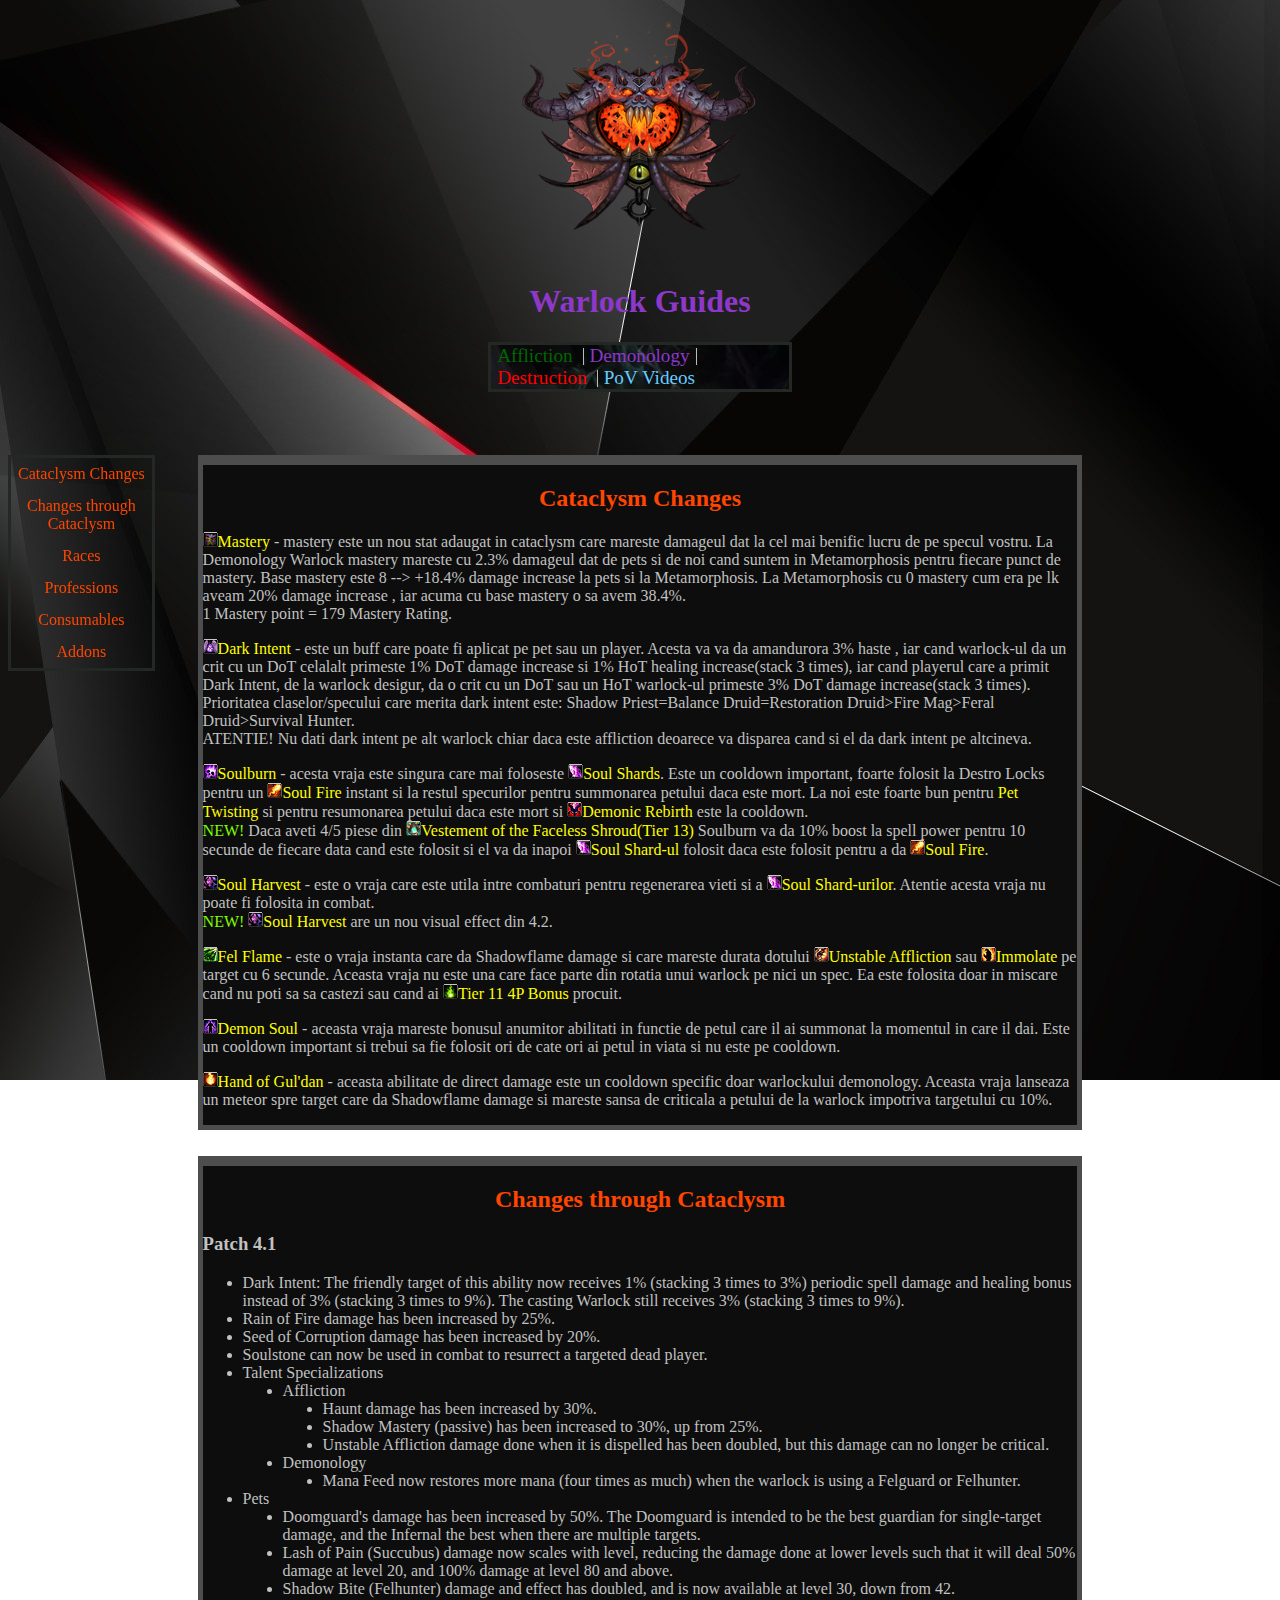
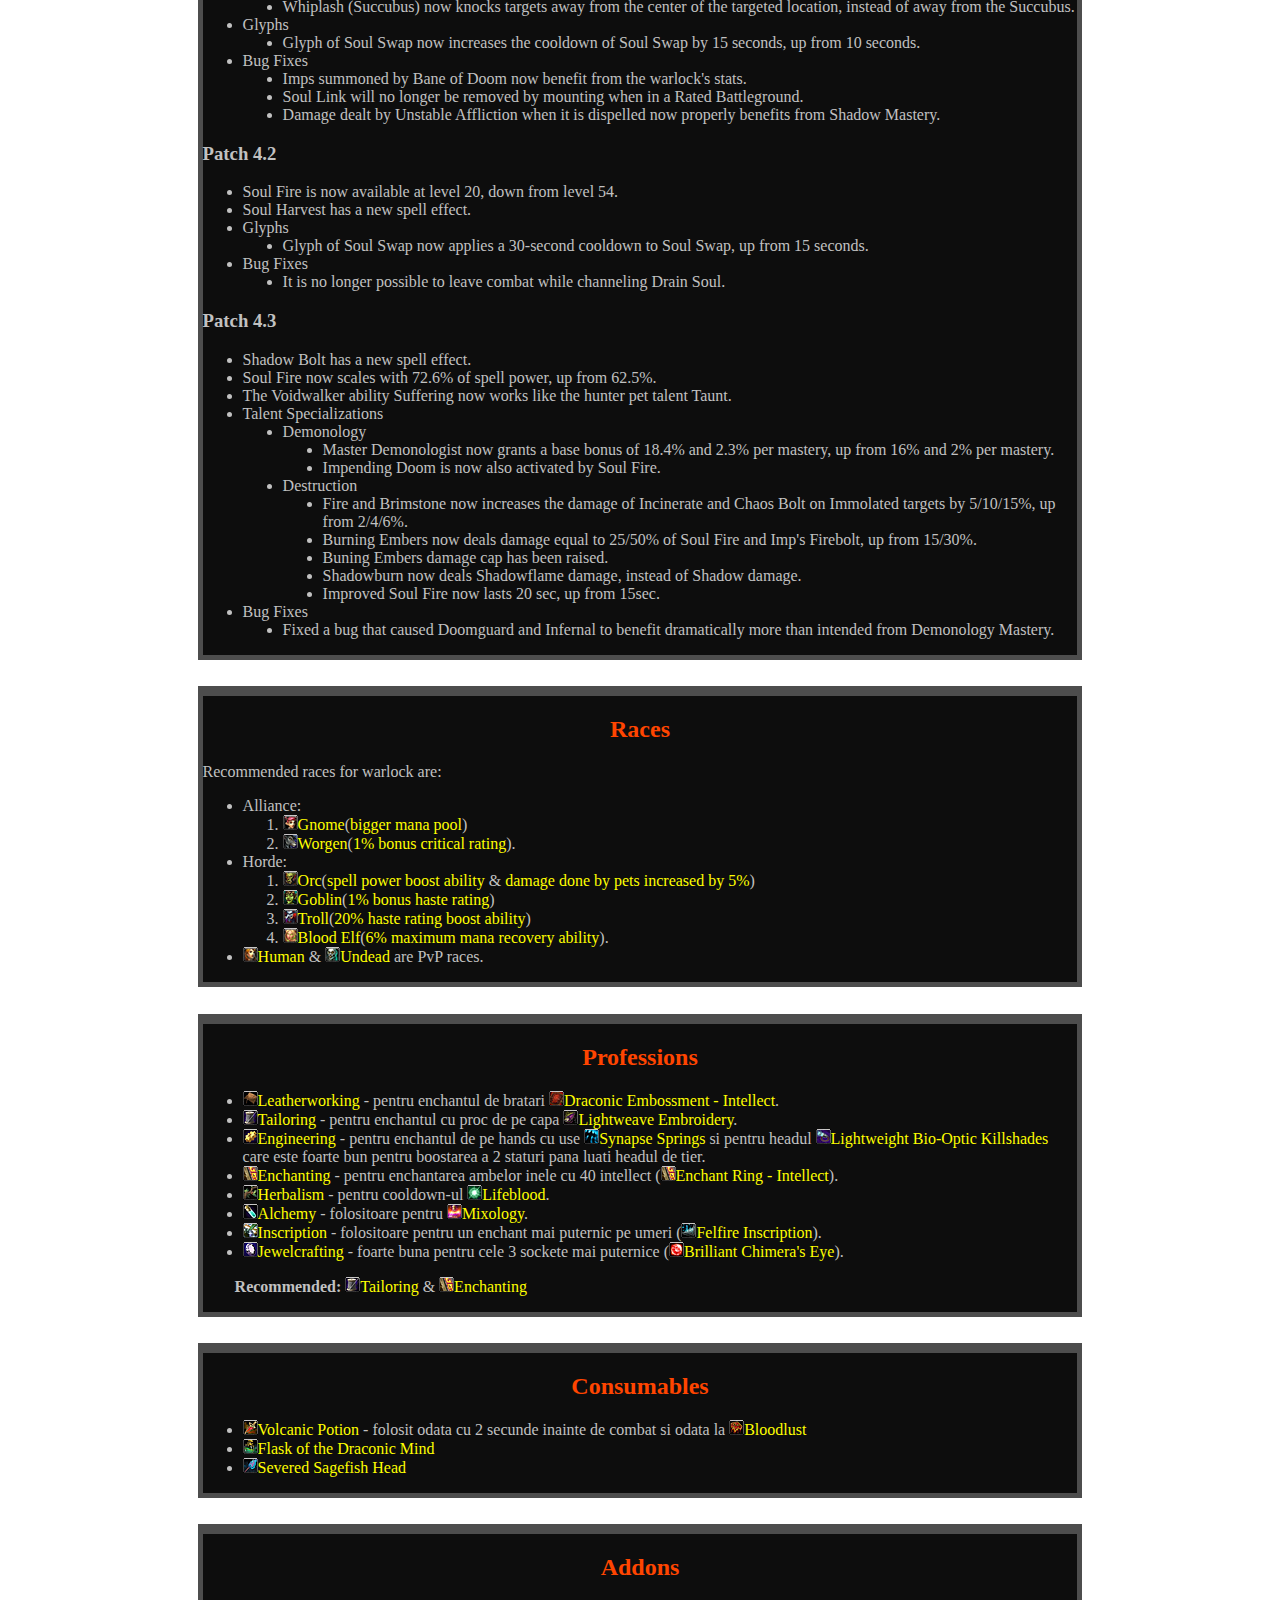
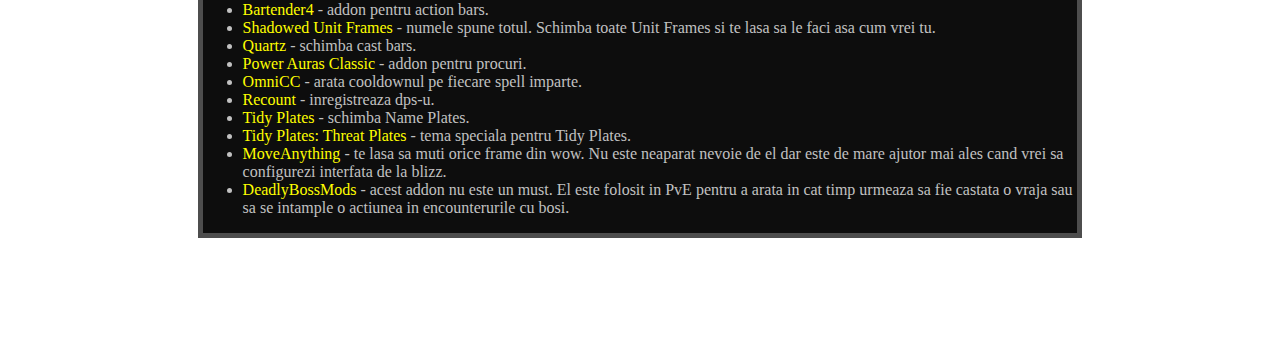
==== index.html @ c5936c94 "WarlockGuides:" ====
<!DOCTYPE html>

<html lang="ro">
	<head lang="ro">
		<meta charset="UTF-8">
		<meta name="author" content="Victor-Laurentiu Stanescu">
		
		<link rel="shortcut icon" href="images/classicon_warlock.jpg">
		
		<title>Warlock Guides</title>
		
		<link href="css/warlock_template.css" rel="stylesheet" type="text/css">
		<link href="css/index.css" rel="stylesheet" type="text/css">
	</head>
	
	<body>
		<header>
			<img src="images/Warlock_crest.png" alt="An error occured while loading the image.">
			<h1>Warlock Guides</h1>
		</header>
		
		<nav id="main_nav">
			<ul>
				<li id="affliction_nav_li" class="main_nav_dropdown_li">
					<a id="affliction_nav" class="nav_button" href="">Affliction</a>
					<div id="affliction_dropdown" class="main_nav_dropdown_div">
						<a href="affliction_24.html">2.4.3</a>
						<a href="affliction_35.html">3.3.5</a>
						<a href="affliction_43.html">4.3.4</a>
					</div>
				</li>
				<li id="demonology_nav_li" class="main_nav_dropdown_li">
					<a id="demonology_nav" class="nav_button" href="">Demonology</a>
					<div id="demonology_dropdown" class="main_nav_dropdown_div">
						<a href="demonology_24.html">2.4.3</a>
						<a href="demonology_35.html">3.3.5</a>
						<a href="demonology_43.html">4.3.4</a>
					</div>
				</li>
				<li id="destruction_nav_li" class="main_nav_dropdown_li">
					<a id="destruction_nav" class="nav_button" href="">Destruction</a>
					<div id="destruction_dropdown" class="main_nav_dropdown_div">
						<a href="destruction_24.html">2.4.3</a>
						<a href="destruction_35.html">3.3.5</a>
						<a href="destruction_43.html">4.3.4</a>
					</div>
				</li>
				<li id="pov_videos_nav_li">
					<a id="pov_videos_nav" class="nav_button" href="videos.html">PoV Videos</a>
				</li>
			</ul>
		</nav>
		
		<nav id="left_side_nav">
			<ul>
				<li><a href="#changes">Cataclysm Changes</a></li>
				<li><a href="#cchanges">Changes through Cataclysm</a></li>
				<li><a href="#races">Races</a></li>
				<li><a href="#professions">Professions</a></li>
				<li><a href="#consumables">Consumables</a></li>
				<li><a href="#addons">Addons</a></li>
			</ul>
		</nav>
		
		<div id="articles">
			<article id="changes">
				<h2>Cataclysm Changes</h2>
				<p><img src="images/gifs/spell_shadow_shadowpact.gif" alt="Couldn't load image."><a href="https://www.wow-freakz.com/spells.php?spell=77219&name=master-demonologist">Mastery</a> - mastery este un nou stat adaugat in cataclysm care mareste damageul dat la cel mai benific lucru de pe specul vostru. La Demonology Warlock mastery mareste cu 2.3% damageul dat de pets si de noi cand suntem in Metamorphosis pentru fiecare punct de mastery. Base mastery este 8 --> +18.4% damage increase la pets si la Metamorphosis. La Metamorphosis cu 0 mastery cum era pe lk aveam 20% damage increase , iar acuma cu base mastery o sa avem 38.4%.<br>1 Mastery point = 179 Mastery Rating.</p>
				<p><img src="images/gifs/spell_warlock_focusshadow.gif" alt="Couldn't load image."><a href="https://www.wow-freakz.com/spells.php?spell=80398&name=dark-intent">Dark Intent</a> - este un buff care poate fi aplicat pe pet sau un player. Acesta va va da amandurora 3% haste , iar cand warlock-ul da un crit cu un DoT celalalt primeste 1% DoT damage increase si 1% HoT healing increase(stack 3 times), iar cand playerul care a primit Dark Intent, de la warlock desigur, da o crit cu un DoT sau un HoT warlock-ul primeste 3% DoT damage increase(stack 3 times).<br>Prioritatea claselor/specului care merita dark intent este: Shadow Priest=Balance Druid=Restoration Druid>Fire Mag>Feral Druid>Survival Hunter.<br>ATENTIE! Nu dati dark intent pe alt warlock chiar daca este affliction deoarece va disparea cand si el da dark intent pe altcineva.</p>
				<p><img src="images/gifs/spell_warlock_soulburn.gif" alt="Couldn't load image."><a href="https://www.wow-freakz.com/spells.php?spell=74434&name=soulburn">Soulburn</a> - acesta vraja este singura care mai foloseste <img src="images/gifs/inv_misc_gem_amethyst_02.gif" alt="Couldn't load image"><a href="http://www.wowhead.com/item=6265">Soul Shards</a>. Este un cooldown important, foarte folosit la Destro Locks pentru un <img src="images/gifs/spell_fire_fireball02.gif" alt="Couldn't load image."><a href="https://www.wow-freakz.com/spells.php?spell=6353&name=soul-fire">Soul Fire</a> instant si la restul specurilor pentru summonarea petului daca este mort. La noi este foarte bun pentru <a href="https://www.freakz.ro/forum/RO-Demonology-Warlock-PvE-Guide-Patch-4.3-t150858.html#pet">Pet Twisting</a> si pentru resumonarea petului daca este mort si <img src="images/gifs/spell_shadow_demonictactics.gif" alt="Couldn't load image."><a href="https://www.wow-freakz.com/spells.php?spell=88447&name=demonic-rebirth">Demonic Rebirth</a> este la cooldown. <br><span class="green_new">NEW!</span> Daca aveti 4/5 piese din <img src="images/gifs/inv_helmet_robe_raidwarlock_k_01.gif" alt="Couldn't load image."><a href="http://www.wowpedia.org/Vestments_of_the_Faceless_Shroud">Vestement of the Faceless Shroud(Tier 13)</a> Soulburn va da 10% boost la spell power pentru 10 secunde de fiecare data cand este folosit si el va da inapoi <img src="images/gifs/inv_misc_gem_amethyst_02.gif" alt="Couldn't load image"><a href="http://www.wowhead.com/item=6265">Soul Shard-ul</a> folosit daca este folosit pentru a da <img src="images/gifs/spell_fire_fireball02.gif" alt="Couldn't load image."><a href="https://www.wow-freakz.com/spells.php?spell=6353&name=soul-fire">Soul Fire</a>.</p>
				<p><img src="images/gifs/ability_mage_potentspirit.gif" alt="Couldn't load image."><a href="https://www.wow-freakz.com/spells.php?spell=79268&name=soul-harvest">Soul Harvest</a> - este o vraja care este utila intre combaturi pentru regenerarea vieti si a <img src="images/gifs/inv_misc_gem_amethyst_02.gif" alt="Couldn't load image"><a href="http://www.wowhead.com/item=6265">Soul Shard-urilor</a>. Atentie acesta vraja nu poate fi folosita in combat. <br><span class="green_new">NEW!</span> <img src="images/gifs/ability_mage_potentspirit.gif" alt="Couldn't load image."><a href="https://www.wow-freakz.com/spells.php?spell=79268&name=soul-harvest">Soul Harvest</a> are un nou visual effect din 4.2.</p>
				<p><img src="images/gifs/spell_fire_felfirenova.gif" alt="Couldn't load image."><a href="https://www.wow-freakz.com/spells.php?spell=77799&name=fel-flame">Fel Flame</a> - este o vraja instanta care da Shadowflame damage si care mareste durata dotului <img src="images/gifs/spell_shadow_unstableaffliction_3.gif" alt="Couldn't load image."><a href="https://www.wow-freakz.com/spells.php?spell=30108&name=unstable-affliction">Unstable Affliction</a> sau <img src="images/gifs/spell_fire_immolation.gif" alt="Couldn't load image."><a href="https://www.wow-freakz.com/spells.php?spell=348&name=immolate">Immolate</a> pe target cu 6 secunde. Aceasta vraja nu este una care face parte din rotatia unui warlock pe nici un spec. Ea este folosita doar in miscare cand nu poti sa sa castezi sau cand ai <img src="images/gifs/spell_fire_felfire.gif" alt="Couldn't load image."><a href="https://www.wow-freakz.com/spells.php?spell=89937&name=fel-spark">Tier 11 4P Bonus</a> procuit.</p>
				<p><img src="images/gifs/spell_warlock_demonsoul.gif" alt="Couldn't load image."><a href="https://www.wow-freakz.com/spells.php?spell=77801&name=demon-soul">Demon Soul</a> - aceasta vraja mareste bonusul anumitor abilitati in functie de petul care il ai summonat la momentul in care il dai. Este un cooldown important si trebui sa fie folosit ori de cate ori ai petul in viata si nu este pe cooldown.</p>
				<p><img src="images/gifs/inv_summerfest_firespirit.gif" alt="Couldn't load image."><a href="https://www.wow-freakz.com/spells.php?spell=71521&name=hand-of-gul-dan">Hand of Gul'dan</a> - aceasta abilitate de direct damage este un cooldown specific doar warlockului demonology. Aceasta vraja lanseaza un meteor spre target care da Shadowflame damage si mareste sansa de criticala a petului de la warlock impotriva targetului cu 10%.</p>
			</article>
			
			<article id="cchanges">
				<h2>Changes through Cataclysm</h2>
				<h3>Patch 4.1</h3>
				<ul>
					<li>Dark Intent: The friendly target of this ability now receives 1% (stacking 3 times to 3%) periodic spell damage and healing bonus instead of 3% (stacking 3 times to 9%). The casting Warlock still receives 3% (stacking 3 times to 9%).</li>
					<li>Rain of Fire damage has been increased by 25%.</li>
					<li>Seed of Corruption damage has been increased by 20%.</li>
					<li>Soulstone can now be used in combat to resurrect a targeted dead player.</li>
					<li>Talent Specializations
						<ul>
							<li>Affliction
								<ul>
									<li>Haunt damage has been increased by 30%.</li>
									<li>Shadow Mastery (passive) has been increased to 30%, up from 25%.</li>
									<li>Unstable Affliction damage done when it is dispelled has been doubled, but this damage can no longer be critical.</li>
								</ul>
							</li>
							<li>Demonology
								<ul>
									<li>Mana Feed now restores more mana (four times as much) when the warlock is using a Felguard or Felhunter.</li>
								</ul>
							</li>
						</ul>
					</li>
					<li>Pets
						<ul>
							<li>Doomguard's damage has been increased by 50%. The Doomguard is intended to be the best guardian for single-target damage, and the Infernal the best when there are multiple targets.</li>
							<li>Lash of Pain (Succubus) damage now scales with level, reducing the damage done at lower levels such that it will deal 50% damage at level 20, and 100% damage at level 80 and above.</li>
							<li>Shadow Bite (Felhunter) damage and effect has doubled, and is now available at level 30, down from 42.</li>
							<li>Whiplash (Succubus) now knocks targets away from the center of the targeted location, instead of away from the Succubus.</li>
						</ul>
					</li>
					<li>Glyphs
						<ul>
							<li>Glyph of Soul Swap now increases the cooldown of Soul Swap by 15 seconds, up from 10 seconds.</li>
						</ul>
					</li>
					<li>Bug Fixes
						<ul>
							<li>Imps summoned by Bane of Doom now benefit from the warlock's stats.</li>
							<li>Soul Link will no longer be removed by mounting when in a Rated Battleground.</li>
							<li>Damage dealt by Unstable Affliction when it is dispelled now properly benefits from Shadow Mastery.</li>
						</ul>
					</li>
				</ul>
				<h3>Patch 4.2</h3>
				<ul>
					<li>Soul Fire is now available at level 20, down from level 54.</li>
					<li>Soul Harvest has a new spell effect.</li>
					<li>Glyphs
						<ul>
							<li>Glyph of Soul Swap now applies a 30-second cooldown to Soul Swap, up from 15 seconds.</li>
						</ul>
					</li>
					<li>Bug Fixes
						<ul>
							<li>It is no longer possible to leave combat while channeling Drain Soul.</li>
						</ul>
					</li>
				</ul>
				<h3>Patch 4.3</h3>
				<ul>
					<li>Shadow Bolt has a new spell effect.</li>
					<li>Soul Fire now scales with 72.6% of spell power, up from 62.5%.</li>
					<li>The Voidwalker ability Suffering now works like the hunter pet talent Taunt.</li>
					<li>Talent Specializations
						<ul>
							<li>Demonology
								<ul>
									<li>Master Demonologist now grants a base bonus of 18.4% and 2.3% per mastery, up from 16% and 2% per mastery.</li>
									<li>Impending Doom is now also activated by Soul Fire.</li>
								</ul>
							</li>
							<li>Destruction
								<ul>
									<li>Fire and Brimstone now increases the damage of Incinerate and Chaos Bolt on Immolated targets by 5/10/15%, up from 2/4/6%.</li>
									<li>Burning Embers now deals damage equal to 25/50% of Soul Fire and Imp's Firebolt, up from 15/30%.</li>
									<li>Buning Embers damage cap has been raised.</li>
									<li>Shadowburn now deals Shadowflame damage, instead of Shadow damage.</li>
									<li>Improved Soul Fire now lasts 20 sec, up from 15sec.</li>
								</ul>
							</li>
						</ul>
					</li>
					<li>Bug Fixes
						<ul>
							<li>Fixed a bug that caused Doomguard and Infernal to benefit dramatically more than intended from Demonology Mastery.</li>
						</ul>
					</li>
				</ul>
			</article>
			
			<article id="races">
				<h2>Races</h2>
				<p>Recommended races for warlock are:</p>
				<ul>
					<li>Alliance:
						<ol>
							<li><img src="images/gifs/race_gnome_female.gif" alt="Couldn't load image."><a href="http://www.wowhead.com/race=7">Gnome</a>(<a href="https://www.wow-freakz.com/spells.php?spell=20591&name=expansive-mind">bigger mana pool</a>)</li>
							<li><img src="images/gifs/race_worgen_female.gif" alt="Couldn't load image."><a href="http://www.wowhead.com/race=22">Worgen</a>(<a href="https://www.wow-freakz.com/spells.php?spell=68975&name=viciousness">1% bonus critical rating</a>).</li>
						</ol>
					</li>
					<li>Horde:
						<ol>
							<li><img src="images/gifs/race_orc_male.gif" alt="Couldn't load image."><a href="http://www.wowhead.com/race=2">Orc</a>(<a href="https://www.wow-freakz.com/spells.php?spell=33702&name=blood-fury">spell power boost ability</a> & <a href="https://www.wow-freakz.com/spells.php?spell=20575&name=command">damage done by pets increased by 5%</a>)</li>
							<li><img src="images/gifs/race_goblin_female.gif" alt="Couldn't load image."><a href="http://www.wowhead.com/race=9">Goblin</a>(<a href="https://www.wow-freakz.com/spells.php?spell=69042&name=time-is-money">1% bonus haste rating</a>)</li>
							<li><img src="images/gifs/race_troll_male.gif" alt="Couldn't load image."><a href="http://www.wowhead.com/race=8">Troll</a>(<a href="https://www.wow-freakz.com/spells.php?spell=26297&name=berserking">20% haste rating boost ability</a>)</li>
							<li><img src="images/gifs/race_bloodelf_female.gif" alt="Couldn't load image."><a href="http://www.wowhead.com/race=10">Blood Elf</a>(<a href="https://www.wow-freakz.com/spells.php?spell=28730&name=arcane-torrent">6% maximum mana recovery ability</a>).</li>
						</ol>
					</li>
					<li><img src="images/gifs/race_human_female.gif" alt="Couldn't load image."><a href="http://www.wowhead.com/race=1">Human</a> & <img src="images/gifs/race_scourge_male.gif" alt="Couldn't load image."><a href="http://www.wowhead.com/race=5">Undead</a> are PvP races.</li>
				</ul>
			</article>
			
			<article id="professions">
				<h2>Professions</h2>
				<ul>
					<li><img src="images/gifs/inv_misc_armorkit_17.gif" alt="Couldn't load the image."><a href="http://www.wowhead.com/skill=165">Leatherworking</a> - pentru enchantul de bratari <img src="images/gifs/inv_misc_cataclysmarmorkit_11.gif" alt="Couldn't load image "><a href="https://www.wow-freakz.com/spells.php?spell=85010&name=draconic-embossment-intellect">Draconic Embossment - Intellect</a>.</li>
					<li><img src="images/gifs/trade_tailoring.gif" alt="Couldn't load the image."><a href="http://www.wowhead.com/skill=197">Tailoring</a> - pentru enchantul cu proc de pe capa <img src="images/gifs/inv_misc_thread_01.gif" alt="Couldn't load image "><a href="https://www.wow-freakz.com/spells.php?spell=75172&name=lightweave-embroidery">Lightweave Embroidery</a>.</li>
					<li><img src="images/gifs/trade_engineering.gif" alt="Couldn't load the image."><a href="http://www.wowhead.com/skill=202">Engineering</a> - pentru enchantul de pe hands cu use <img src="images/gifs/spell_shaman_elementaloath.gif" alt="Couldn't load image "><a href="https://www.wow-freakz.com/spells.php?spell=96230&name=synapse-springs">Synapse Springs</a> si pentru headul <img src="images/gifs/inv_gizmo_newgoggles.gif" alt="Couldn't load image "><a href="http://www.wowhead.com/item=59449">Lightweight Bio-Optic Killshades</a> care este foarte bun pentru boostarea a 2 staturi pana luati headul de tier.</li>
					<li><img src="images/gifs/trade_engraving.gif" alt="Couldn't load the image."><a href="http://www.wowhead.com/skill=333">Enchanting</a> - pentru enchantarea ambelor inele cu 40 intellect (<img src="images/gifs/trade_engraving.gif" alt="Couldn't load image "><a href="https://www.wow-freakz.com/spells.php?spell=74217&name=enchant-ring-intellect">Enchant Ring - Intellect</a>).</li>
					<li><img src="images/gifs/spell_nature_naturetouchgrow.gif" alt="Couldn't load the image."><a href="http://www.wowhead.com/skill=182">Herbalism</a> - pentru cooldown-ul <img src="images/gifs/spell_nature_wispsplodegreen.gif" alt="Couldn't load image "><a href="https://www.wow-freakz.com/spells.php?spell=74497&name=lifeblood">Lifeblood</a>.</li>
					<li><img src="images/gifs/trade_alchemy.gif" alt="Couldn't load the image."><a href="http://www.wowhead.com/skill=171">Alchemy</a> - folositoare pentru <img src="images/gifs/inv_potion_112.gif" alt="Couldn't load image "><a href="https://www.wow-freakz.com/spells.php?spell=53042&name=mixology">Mixology</a>.</li>
					<li><img src="images/gifs/inv_inscription_tradeskill01.gif" alt="Couldn't load the image."><a href="http://www.wowhead.com/skill=773">Inscription</a> - folositoare pentru un enchant mai puternic pe umeri (<img src="images/gifs/inv_misc_mastersinscription.gif" alt="Couldn't load image "><a href="https://www.wow-freakz.com/spells.php?spell=86403&name=felfire-inscription">Felfire Inscription</a>).</li>
					<li><img src="images/gifs/inv_misc_gem_01.gif" alt="Couldn't load the image."><a href="http://www.wowhead.com/skill=755">Jewelcrafting</a> - foarte buna pentru cele 3 sockete mai puternice (<img src="images/gifs/inv_jewelcrafting_dragonseye05.gif" alt="Couldn't load image "><a href="http://www.wowhead.com/item=52257">Brilliant Chimera's Eye</a>).</li>
				</ul>
				<p><strong>Recommended:</strong> <img src="images/gifs/trade_tailoring.gif" alt="Couldn't load the image."><a href="http://www.wowhead.com/skill=197">Tailoring</a> & <img src="images/gifs/trade_engraving.gif" alt="Couldn't load the image."><a href="http://www.wowhead.com/skill=333">Enchanting</a></p>
			</article>
			
			<article id="consumables">
				<h2>Consumables</h2>
				<ul>
					<li><img src="images/gifs/inv_potiond_3.gif" alt="Couldn't load image. "><a href="http://www.wowhead.com/item=58091">Volcanic Potion</a> - folosit odata cu 2 secunde inainte de combat si odata la <img src="images/gifs/spell_nature_bloodlust.gif" alt="Couldn't load image. "><a href="https://www.wow-freakz.com/spells.php?spell=2825&name=bloodlust">Bloodlust</a></li>
					<li><img src="images/gifs/inv_potione_5.gif" alt="Couldn't load image. "><a href="http://www.wowhead.com/item=58086">Flask of the Draconic Mind</a></li>
					<li><img src="images/gifs/inv_misc_food_160_fish_87.gif" alt="Couldn't load image. "><a href="http://www.wowhead.com/item=62671">Severed Sagefish Head</a></li>
				</ul>
			</article>
			
			<article id="addons">
				<h2>Addons</h2>
				<ul>
					<li><a href="http://www.curse.com/addons/wow/bartender4/555596">Bartender4</a> - addon pentru action bars.</li>
					<li><a href="http://www.curse.com/addons/wow/shadowed-unit-frames/557694">Shadowed Unit Frames</a> - numele spune totul. Schimba toate Unit Frames si te lasa sa le faci asa cum vrei tu.</li>
					<li><a href="http://www.curse.com/addons/wow/quartz/556504">Quartz</a> - schimba cast bars.</li>
					<li><a href="http://www.curse.com/addons/wow/powerauras-classic/557951">Power Auras Classic</a> - addon pentru procuri.</li>
					<li><a href="http://www.curse.com/addons/wow/omni-cc/563908">OmniCC</a> - arata cooldownul pe fiecare spell imparte.</li>
					<li><a href="http://www.curse.com/addons/wow/recount/581640">Recount</a> - inregistreaza dps-u.</li>
					<li><a href="http://www.curse.com/addons/wow/tidy-plates/598203">Tidy Plates</a> - schimba Name Plates.</li>
					<li><a href="http://www.curse.com/addons/wow/tidy-plates-threat-plates/595210">Tidy Plates: Threat Plates</a> - tema speciala pentru Tidy Plates.</li>
					<li><a href="http://www.curse.com/addons/wow/move-anything/509602">MoveAnything</a> - te lasa sa muti orice frame din wow. Nu este neaparat nevoie de el dar este de mare ajutor mai ales cand vrei sa configurezi interfata de la blizz.</li>
					<li><a href="http://www.curse.com/addons/wow/deadly-boss-mods/505815">DeadlyBossMods</a> - acest addon nu este un must. El este folosit in PvE pentru a arata in cat timp urmeaza sa fie castata o vraja sau sa se intample o actiunea in encounterurile cu bosi.</li>
				</ul>
			</article>
		</div>
		
		<footer>
			<h5>Copyright to Stanescu Victor-Laurentiu @ Faculty of Matemathics & Computer Science, University of Bucharest.</h5>
			<h5>These terms and all related materials, logos and images are copyright of Activision Blizzard Entertainment.</h5>
		</footer>
	</body>
</html>
---- css/warlock_template.css ----
header
{
	text-align: center;
	color: #8D38C9;
}

#main_nav ul
{
	list-style-type: none;
	margin: 0;
	padding: 0;
	background-image: url("../images/main_nav_background.jpg");
	margin-bottom: 5%;
	margin-left: 38%;
	margin-right: 38%;
	border: 3px solid #242824;
}

#main_nav ul li
{
	display: inline;
}

#main_nav ul li a
{
	text-align: center;
	text-decoration: none;
	padding: 1% 2%;
}

.main_nav_dropdown_li
{
	border-right: 1px solid #bbb;
}

.nav_button
{
	font-size: 120%;
}

.main_nav_dropdown_div
{
	display: none;
	position: absolute;
	left: 40%;
	right: 40%;
	min-width: 100px;
	/*background-image: url("../images/side_nav_background.jpg");*/
	box-shadow: 0px 4px 12px #545454;
}

.main_nav_dropdown_div a
{
	display: block;
	text-align: center;
}

#affliction_dropdown a
{
	color: #006600;
}

#demonology_dropdown a
{
	color: #8D38C9;
}

#destruction_dropdown a
{
	color: #ff0000;
}

#affliction_dropdown a:hover, 
#demonology_dropdown a:hover, 
#destruction_dropdown a:hover
{
	color: #ffffff;
}

#affliction_nav
{
	color: #006600;
}

#demonology_nav
{
	color: #8D38C9;
}

#destruction_nav
{
	color: #ff0000;
}

#pov_videos_nav
{
	color: #66ccff;
}

#affliction_nav_li:hover #affliction_dropdown, 
#demonology_nav_li:hover #demonology_dropdown, 
#destruction_nav_li:hover #destruction_dropdown
{
	display: block;
}

#pov_videos_nav:hover
{
	color: #f2f2f2;
}

#left_side_nav ul
{
	list-style-type: none;
	margin: 0;
	padding: 0;
	width: 11%;
	/*background-image: url("../images/side_nav_background.jpg");*/
	position: fixed;
	overflow: auto;
	border: 3px solid #242824;
}

#left_side_nav ul li a
{
	display: block;
	text-decoration: none;
	color: #FF4500;
}

#left_side_nav ul li
{
	text-align: center;
	padding: 5%;
}

#left_side_nav ul li:last-child
{
	border-bottom: none;
}

#left_side_nav ul li a:hover
{
	color: #8D38C9;
}

#articles
{
	margin-left: 15%;
	margin-right: 15%;
	color: #C1C1C1;
}

#articles ul
{
	list-style-type: disc;
}

#articles h2
{
	text-align: center;
	color: #FF4500;
}

#articles a
{
	text-decoration: none;
	color: #ffff00;
}

#articles article
{
	border: 5px solid #4d4d4d;
	border-top: 10px solid #4d4d4d;
	background-image: none;
	background-color: #0d0d0d;
	margin-top: 3%;
}

.center_table
{
	margin-left: auto;
	margin-right: auto;
}

.center_image
{
	display: block;
	margin-left: auto;
	margin-right: auto;
}

.center_text
{
	text-align: center;
}

#talents
{
	text-align: center;
}

.code
{
	width: 50%;
}

.code td
{
	border: 3px solid #313131;
	background-color: #515151;
}

.glyphs_headings
{
	color: #8A2BE2;
}

.glyphs_headings, .glyphs_ul
{
	margin-left: 2%;
}

#glyphs_note
{
	margin-left: 2%;
	font-size: 105%;
}

.gear_table
{
	text-align: center;
	border: 1.5px solid blue;
}

.gear_table tr th, .gear_table tr td
{
	font-size: 110%;
	color: orange/*#8A2BE2*/;
	border-bottom: 1.5px solid blue;
	border-right: 1.5px solid blue;
}

.gear_table tr:last-child td
{
	border-bottom: 0px;
}

.gear_table tr th:last-child, .gear_table tr td:last-child
{
	border-right: 0px;
}

.table_title
{
	font: 115%;
	color: #ff0000;
}

footer
{
	width: 50%;
	height: 50%;
	margin-left: 25%;
	text-align: center;
	color: #ffffff;
}
---- css/index.css ----
body
{
	background-image: url("../images/index_background.jpg");
	background-repeat: no-repeat;
	background-attachment: fixed;
}

.green_new
{
	color: #7FFF00;
}

#professions p
{
	margin-left: 2em;
}
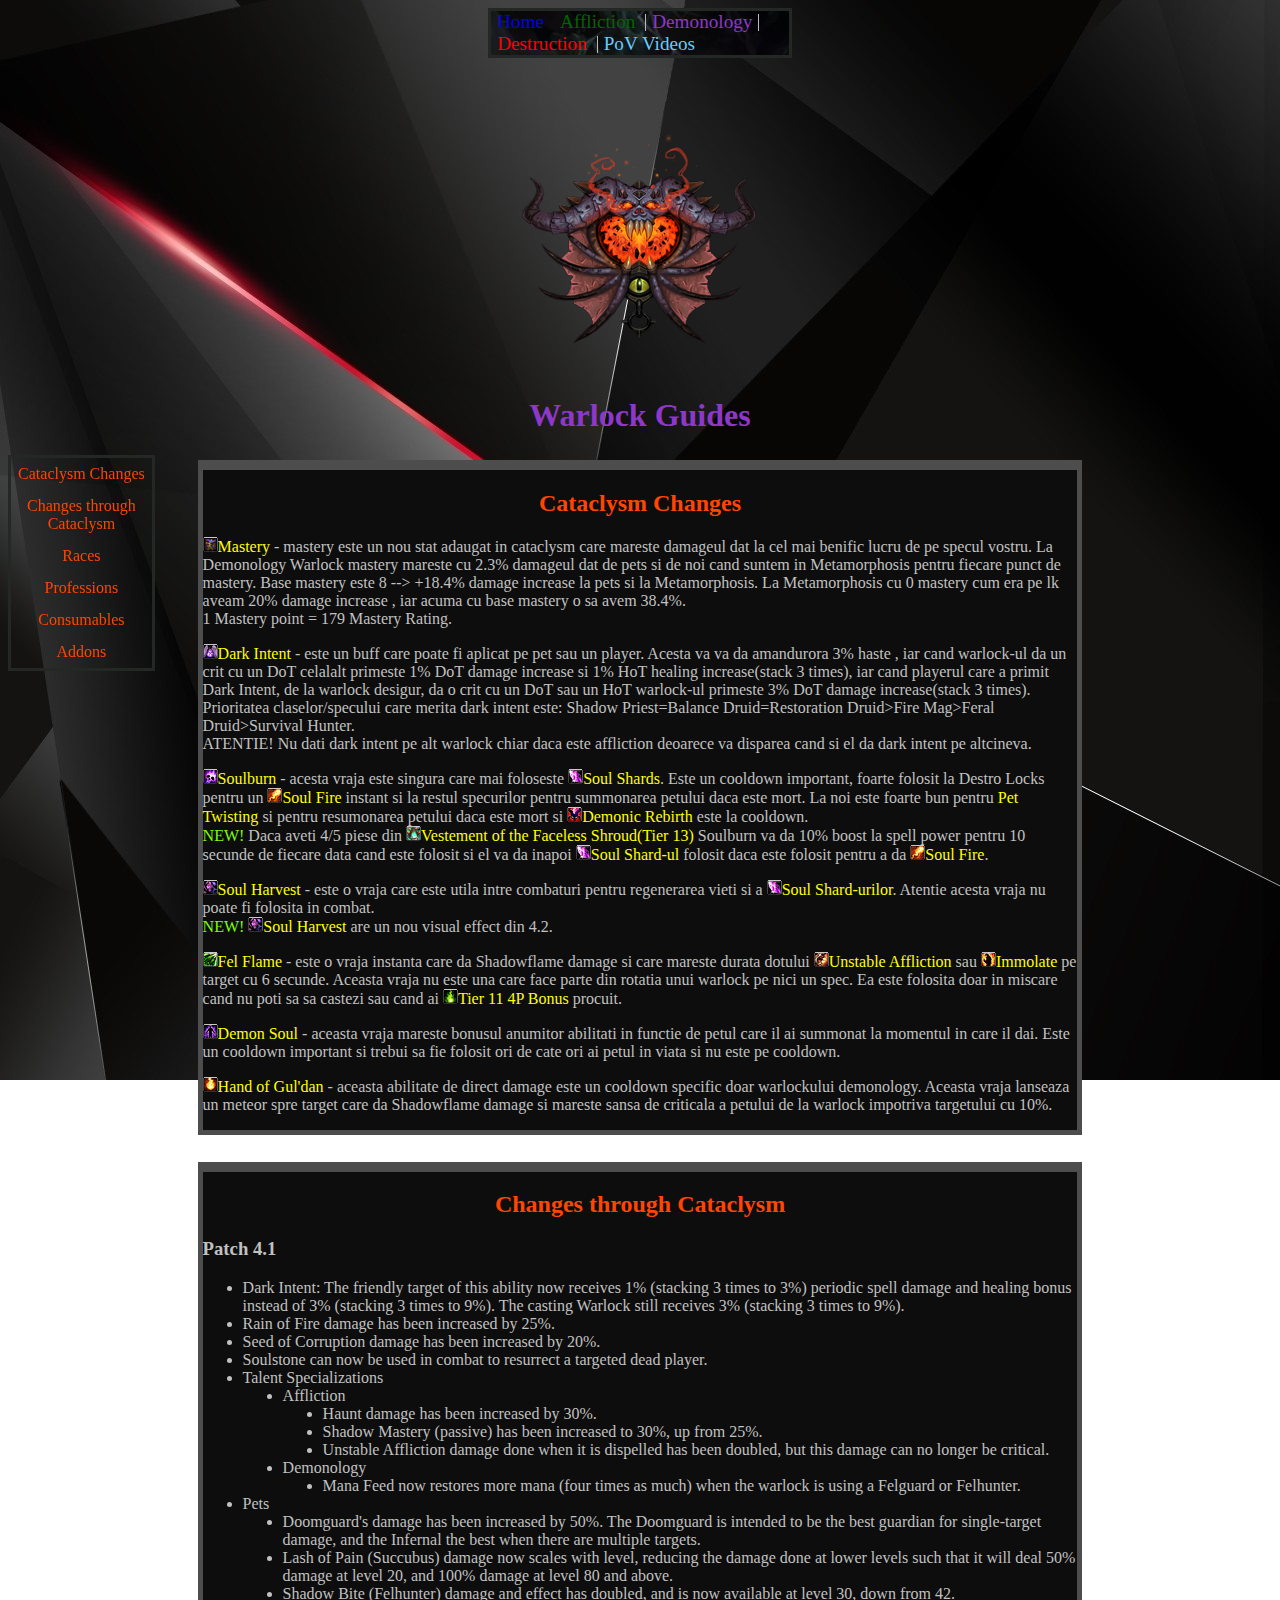
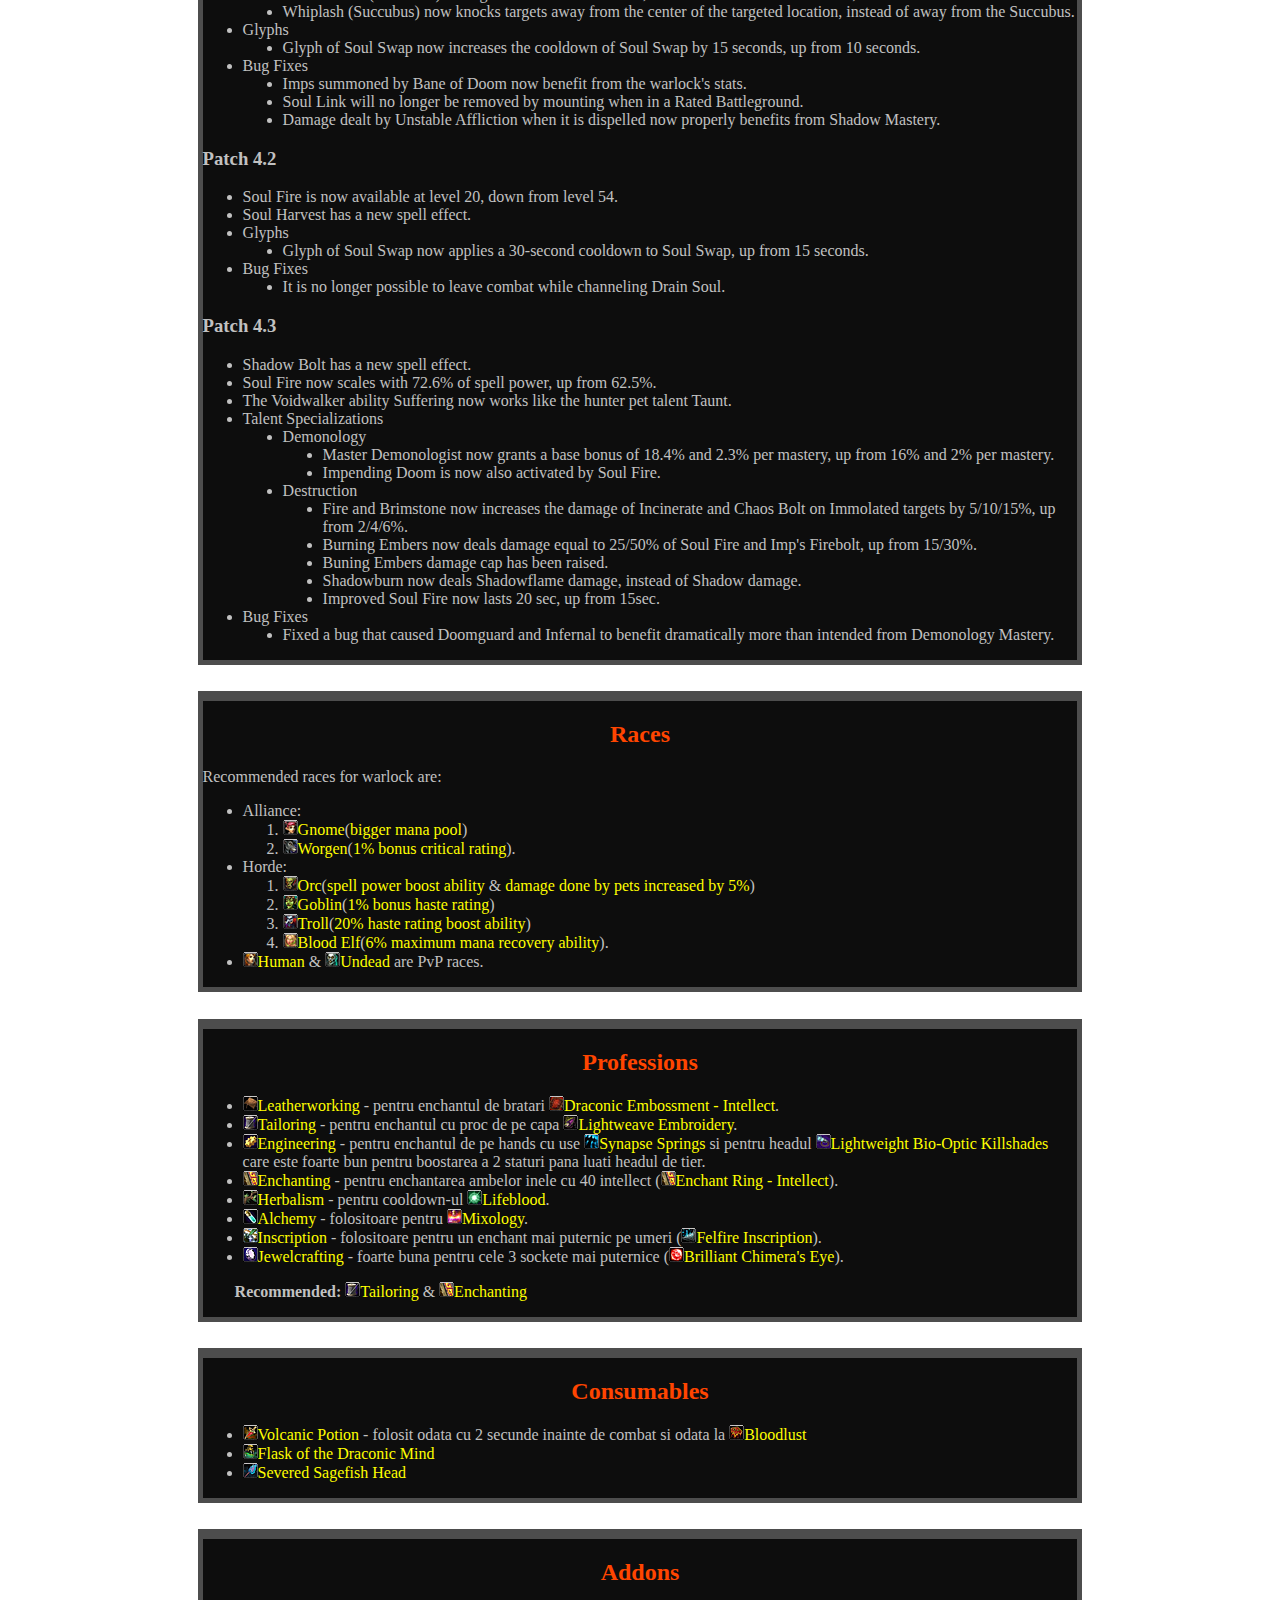
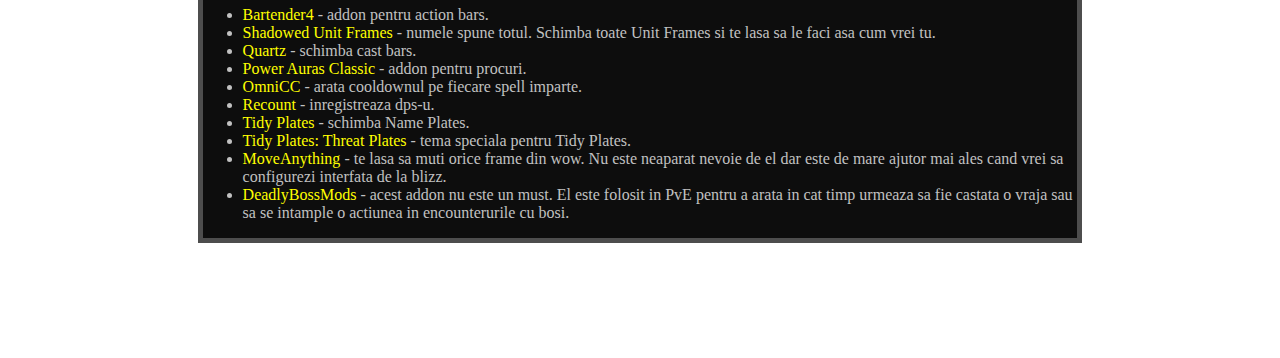
==== commit f83054bf: "WarlockGuide:" ====
--- a/index.html
+++ b/index.html
@@ -14,15 +14,13 @@
 	</head>
 	
 	<body>
-		<header>
-			<img src="images/Warlock_crest.png" alt="An error occured while loading the image.">
-			<h1>Warlock Guides</h1>
-		</header>
-		
 		<nav id="main_nav">
 			<ul>
+				<li id="home_nav_li">
+					<a id="home_nav" class="nav_button" href="index.html">Home</a>
+				</li>
 				<li id="affliction_nav_li" class="main_nav_dropdown_li">
-					<a id="affliction_nav" class="nav_button" href="">Affliction</a>
+					<a id="affliction_nav" class="nav_button" href="#">Affliction</a>
 					<div id="affliction_dropdown" class="main_nav_dropdown_div">
 						<a href="affliction_24.html">2.4.3</a>
 						<a href="affliction_35.html">3.3.5</a>
@@ -30,7 +28,7 @@
 					</div>
 				</li>
 				<li id="demonology_nav_li" class="main_nav_dropdown_li">
-					<a id="demonology_nav" class="nav_button" href="">Demonology</a>
+					<a id="demonology_nav" class="nav_button" href="#">Demonology</a>
 					<div id="demonology_dropdown" class="main_nav_dropdown_div">
 						<a href="demonology_24.html">2.4.3</a>
 						<a href="demonology_35.html">3.3.5</a>
@@ -38,7 +36,7 @@
 					</div>
 				</li>
 				<li id="destruction_nav_li" class="main_nav_dropdown_li">
-					<a id="destruction_nav" class="nav_button" href="">Destruction</a>
+					<a id="destruction_nav" class="nav_button" href="#">Destruction</a>
 					<div id="destruction_dropdown" class="main_nav_dropdown_div">
 						<a href="destruction_24.html">2.4.3</a>
 						<a href="destruction_35.html">3.3.5</a>
@@ -50,6 +48,11 @@
 				</li>
 			</ul>
 		</nav>
+		
+		<header>
+			<img src="images/Warlock_crest.png" alt="An error occured while loading the image.">
+			<h1>Warlock Guides</h1>
+		</header>
 		
 		<nav id="left_side_nav">
 			<ul>
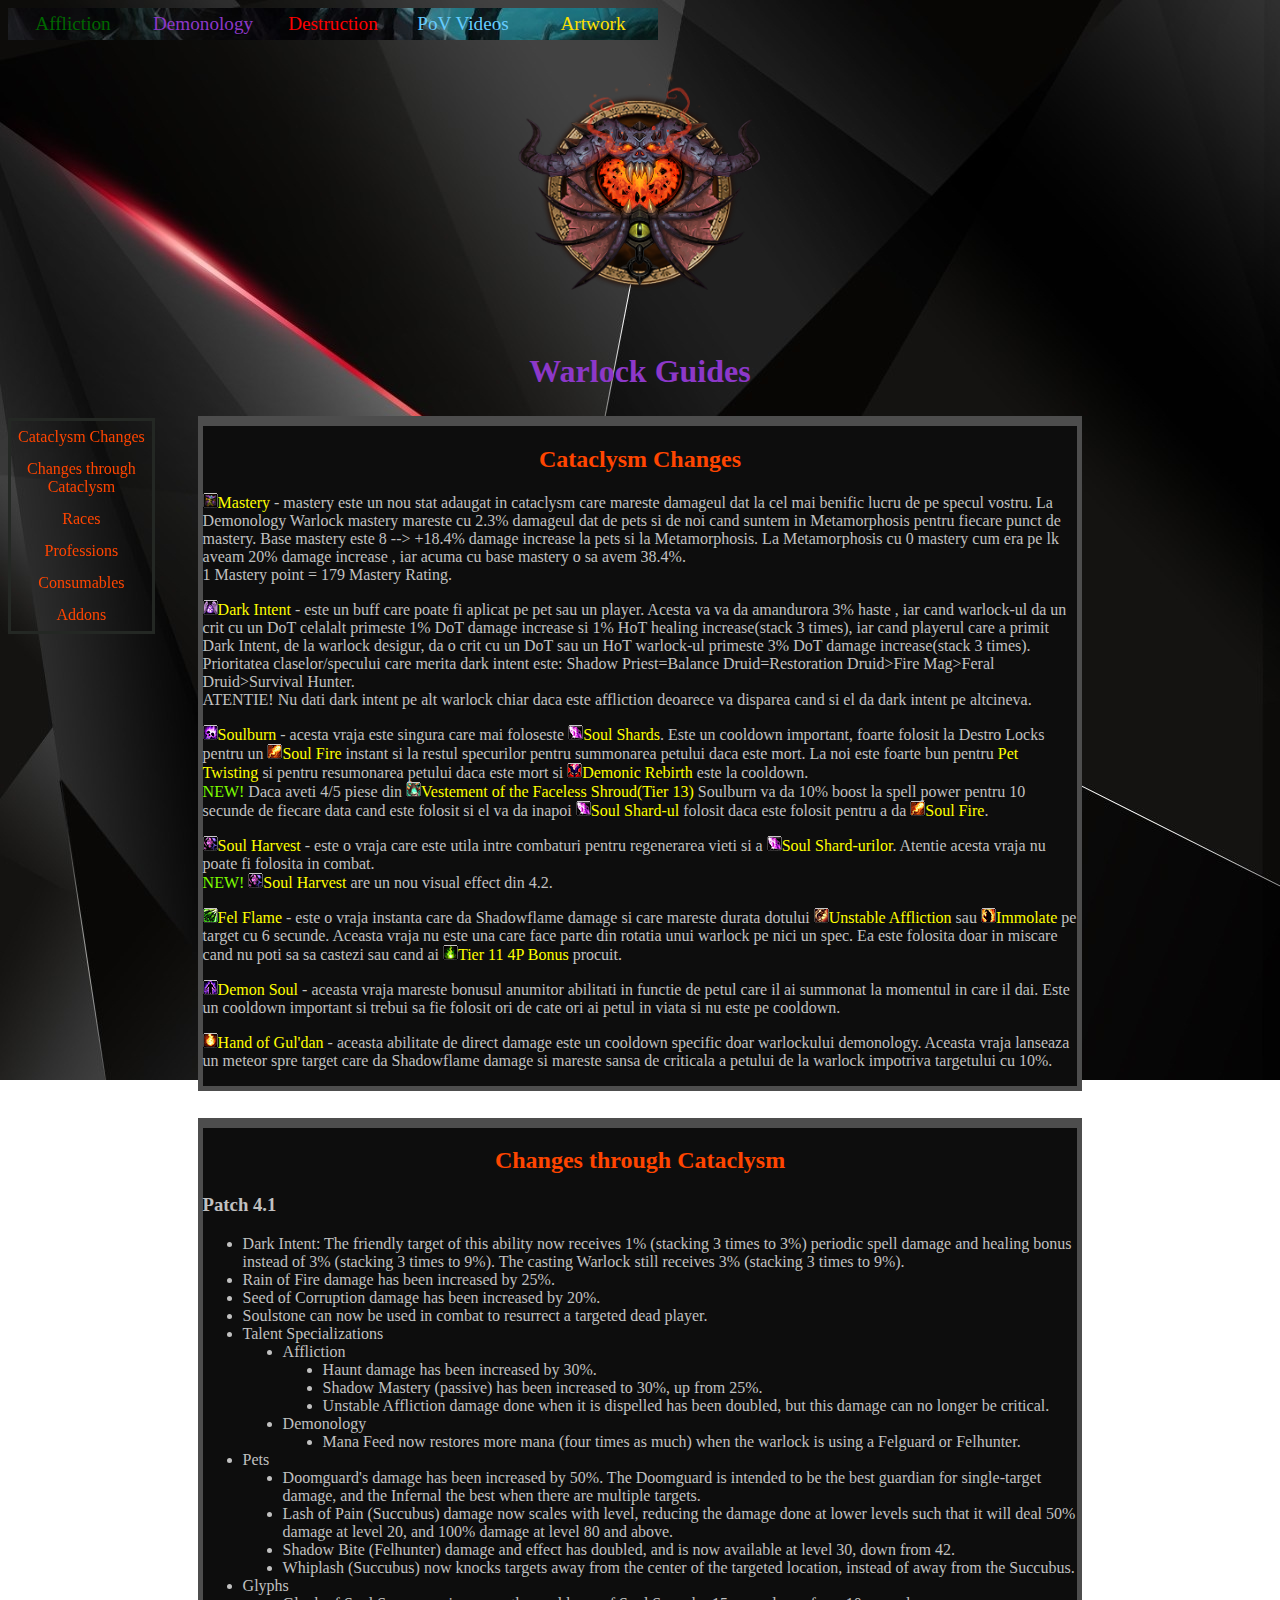
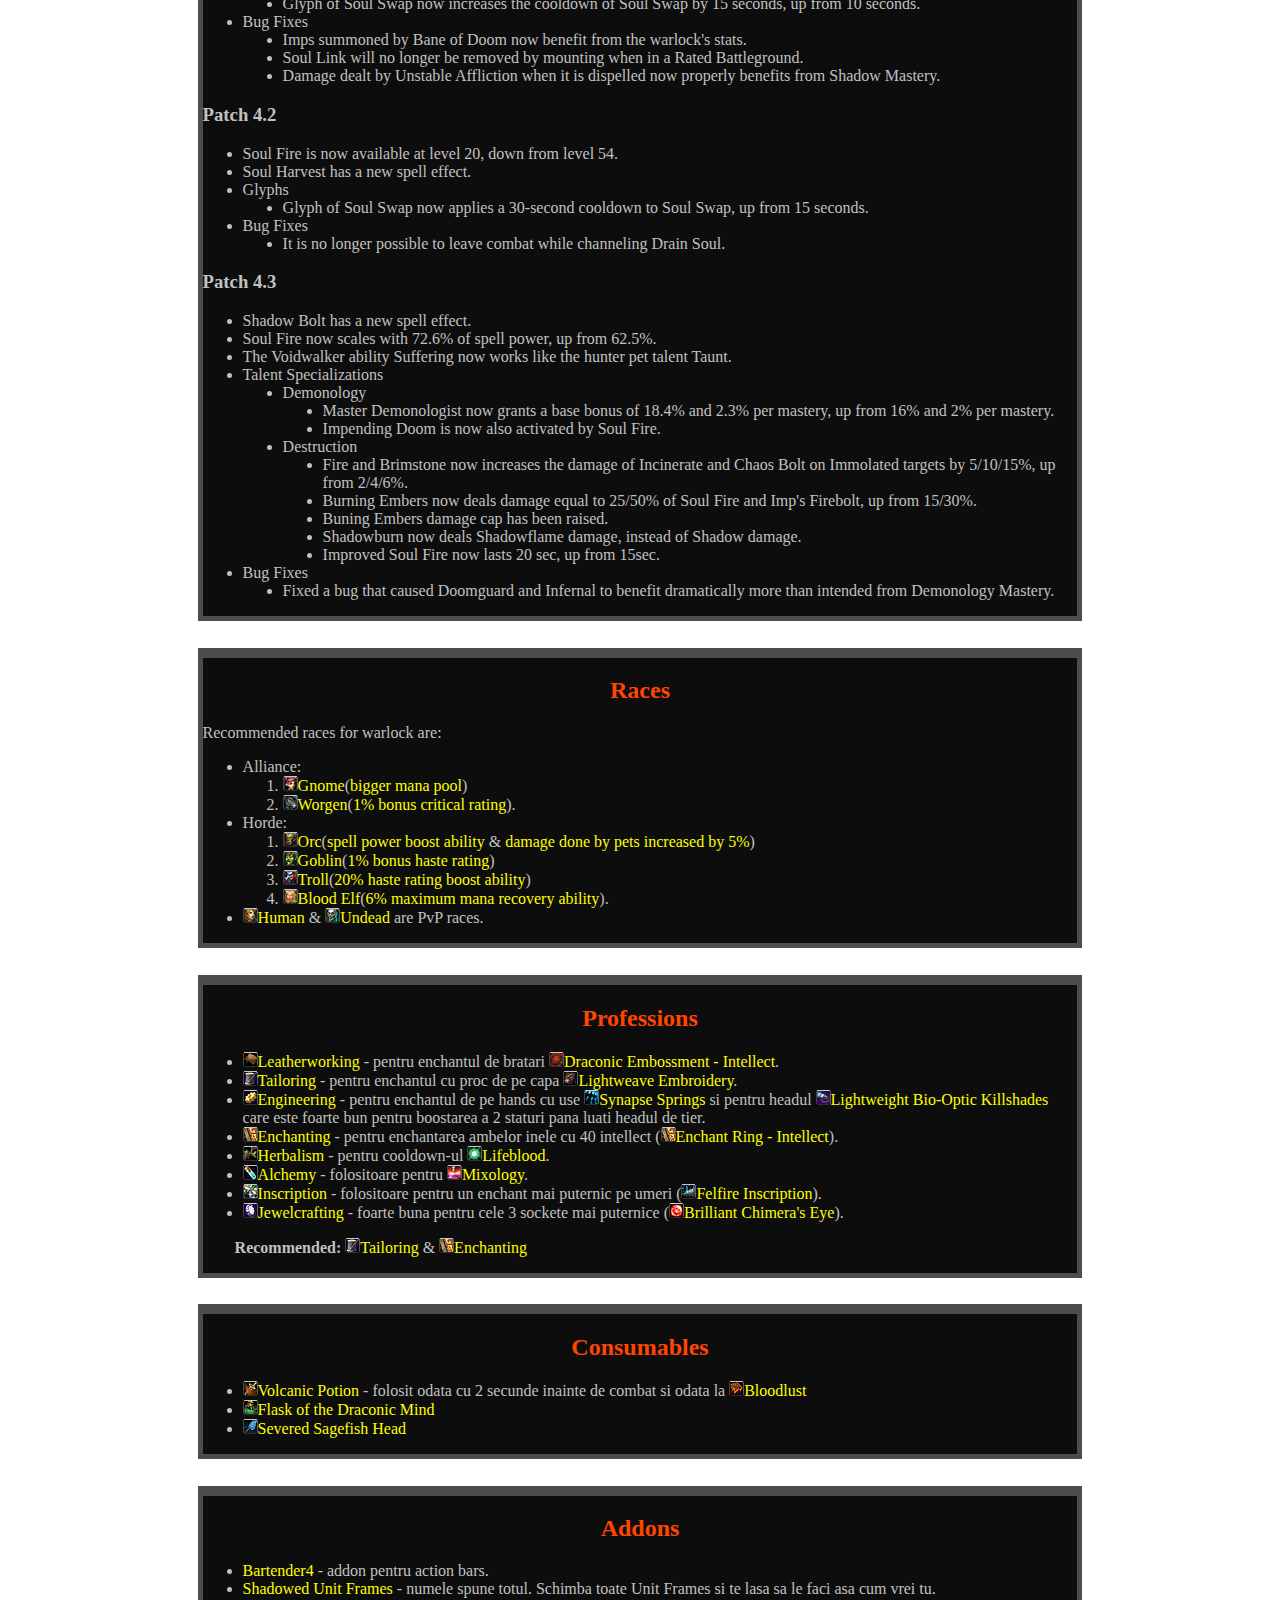
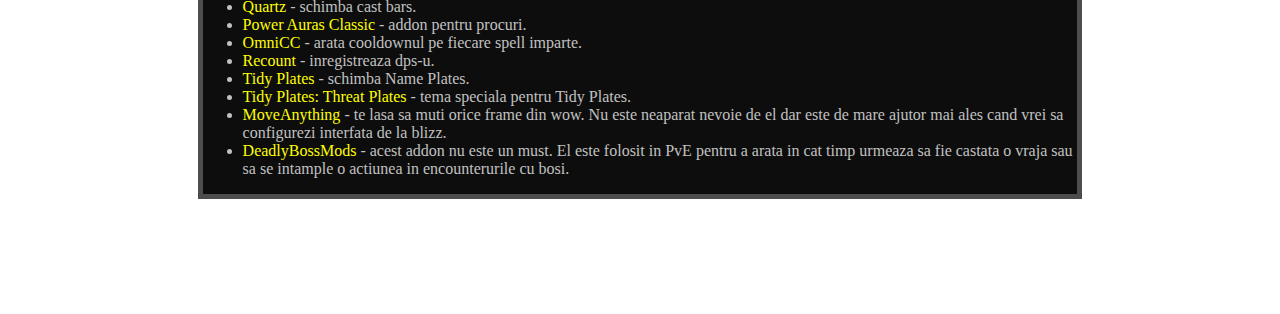
==== commit 2c73b2c5: "WarlockGuides:" ====
--- a/index.html
+++ b/index.html
@@ -16,9 +16,6 @@
 	<body>
 		<nav id="main_nav">
 			<ul>
-				<li id="home_nav_li">
-					<a id="home_nav" class="nav_button" href="index.html">Home</a>
-				</li>
 				<li id="affliction_nav_li" class="main_nav_dropdown_li">
 					<a id="affliction_nav" class="nav_button" href="#">Affliction</a>
 					<div id="affliction_dropdown" class="main_nav_dropdown_div">
@@ -46,11 +43,14 @@
 				<li id="pov_videos_nav_li">
 					<a id="pov_videos_nav" class="nav_button" href="videos.html">PoV Videos</a>
 				</li>
+				<li id="artwork_nav_li">
+					<a id="artwork_nav" class="nav_button" href="artwork.html">Artwork</a>
+				</li>
 			</ul>
 		</nav>
 		
 		<header>
-			<img src="images/Warlock_crest.png" alt="An error occured while loading the image.">
+			<img src="images/Warlock_crest_2.png" alt="An error occured while loading the image." width="250px" height="294px">
 			<h1>Warlock Guides</h1>
 		</header>
 		
--- a/css/warlock_template.css
+++ b/css/warlock_template.css
@@ -4,33 +4,32 @@
 	color: #8D38C9;
 }
 
+header img
+{
+	margin-top: 2%;
+}
+
 #main_nav ul
 {
 	list-style-type: none;
+	padding: 0;
 	margin: 0;
-	padding: 0;
+	position: fixed;
 	background-image: url("../images/main_nav_background.jpg");
-	margin-bottom: 5%;
-	margin-left: 38%;
-	margin-right: 38%;
-	border: 3px solid #242824;
 }
 
 #main_nav ul li
 {
-	display: inline;
+	float: left;
 }
 
 #main_nav ul li a
 {
+	display: block;
+	width: 120px;
 	text-align: center;
 	text-decoration: none;
-	padding: 1% 2%;
-}
-
-.main_nav_dropdown_li
-{
-	border-right: 1px solid #bbb;
+	padding: 5px;
 }
 
 .nav_button
@@ -40,19 +39,22 @@
 
 .main_nav_dropdown_div
 {
-	display: none;
+	visibility: hidden;
+	opacity: 0;
+	transform: translateY(-2em);
+	z-index: -1;
+	transition: all 0.3s ease-in-out 0s, visibility 0s linear 0.3s, z-index 0s linear 0.01s;
 	position: absolute;
-	left: 40%;
-	right: 40%;
 	min-width: 100px;
-	/*background-image: url("../images/side_nav_background.jpg");*/
 	box-shadow: 0px 4px 12px #545454;
+	background-color: black;
 }
 
 .main_nav_dropdown_div a
 {
 	display: block;
 	text-align: center;
+	background-image: none;
 }
 
 #affliction_dropdown a
@@ -97,14 +99,25 @@
 	color: #66ccff;
 }
 
+#artwork_nav
+{
+	color: #ffe100;
+}
+
 #affliction_nav_li:hover #affliction_dropdown, 
 #demonology_nav_li:hover #demonology_dropdown, 
 #destruction_nav_li:hover #destruction_dropdown
 {
-	display: block;
-}
-
-#pov_videos_nav:hover
+	visibility: visible;
+	opacity: 1;
+	z-index: 1;
+	transform: translateY(0%);
+	transition-delay: 0s, 0s, 0.3s;
+}
+
+#pov_videos_nav:hover, 
+#home_nav:hover, 
+#artwork_nav:hover
 {
 	color: #f2f2f2;
 }
@@ -113,9 +126,9 @@
 {
 	list-style-type: none;
 	margin: 0;
+	margin-top: 0.5%;
 	padding: 0;
 	width: 11%;
-	/*background-image: url("../images/side_nav_background.jpg");*/
 	position: fixed;
 	overflow: auto;
 	border: 3px solid #242824;
@@ -195,9 +208,11 @@
 	text-align: center;
 }
 
-#talents
-{
-	text-align: center;
+.talents_img
+{
+	display: block;
+	margin-left: auto;
+	margin-right: auto;
 }
 
 .code
@@ -264,4 +279,5 @@
 	margin-left: 25%;
 	text-align: center;
 	color: #ffffff;
-}+}
+
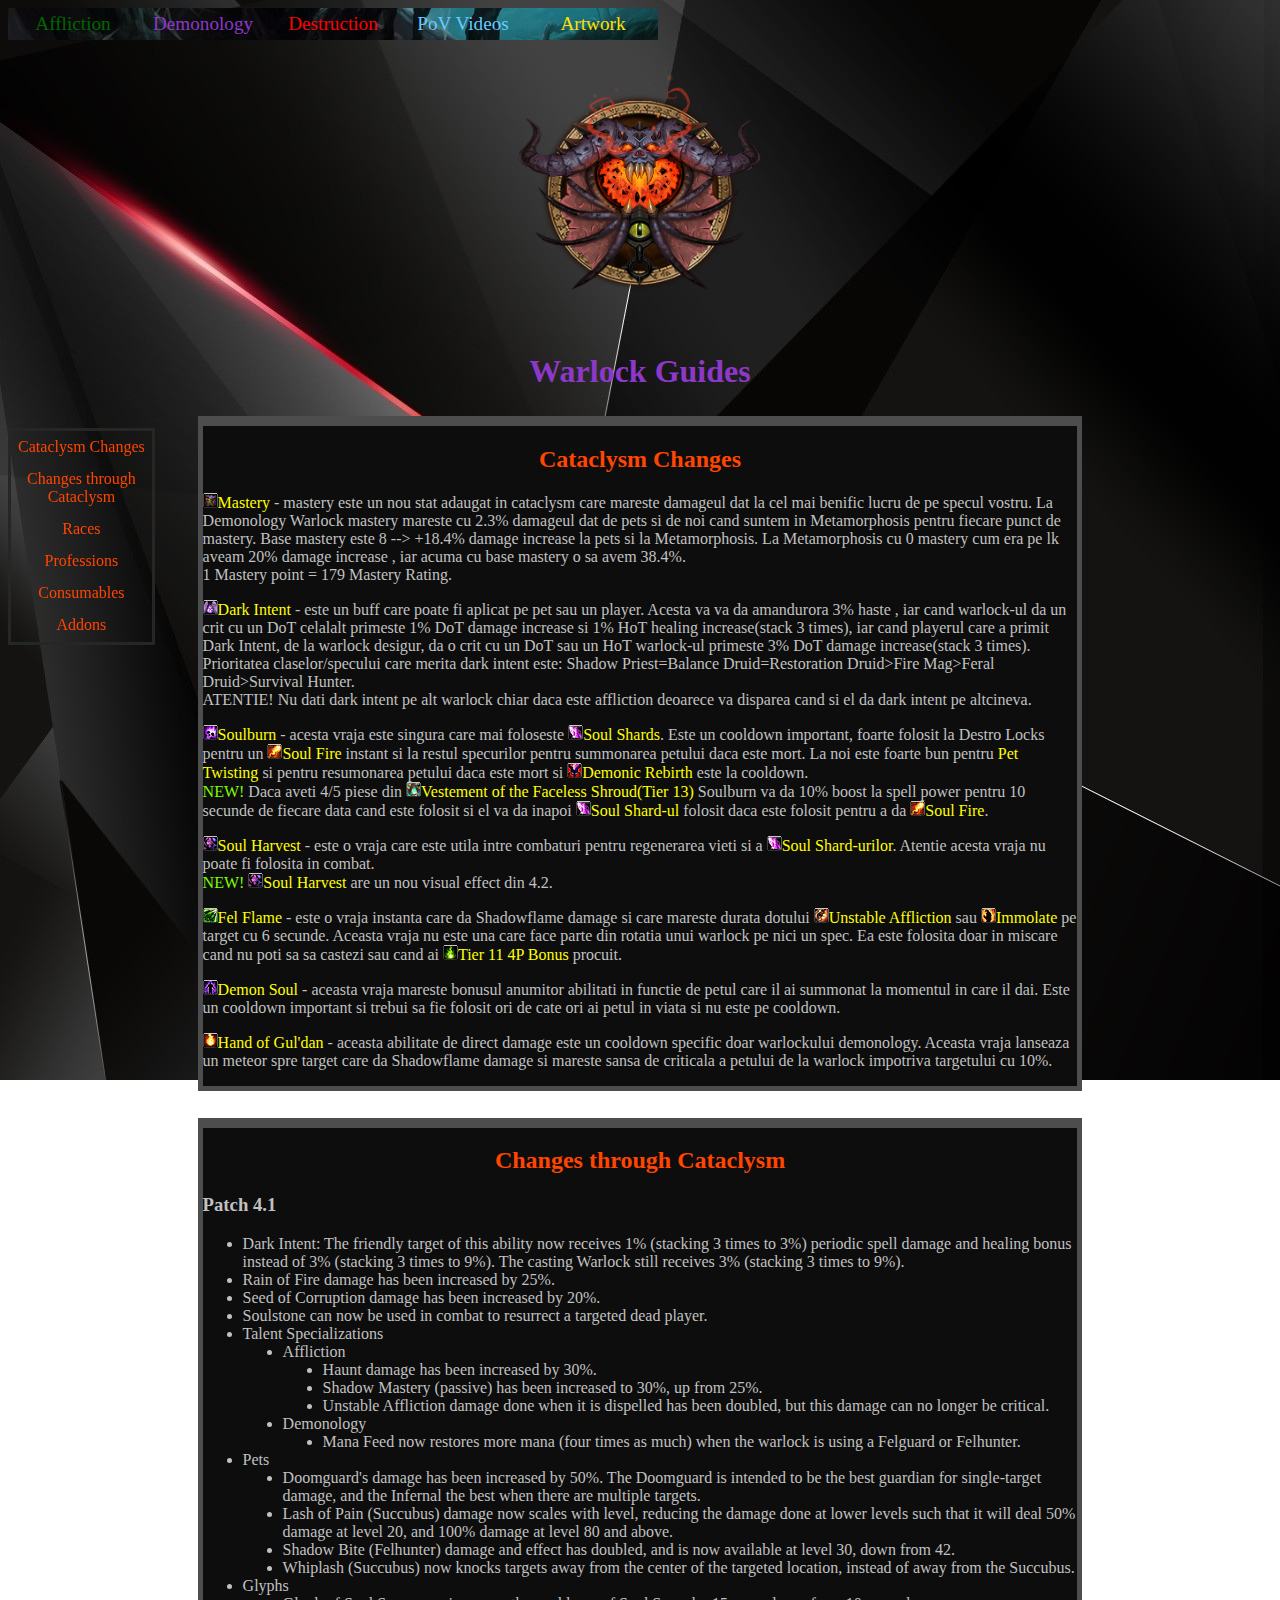
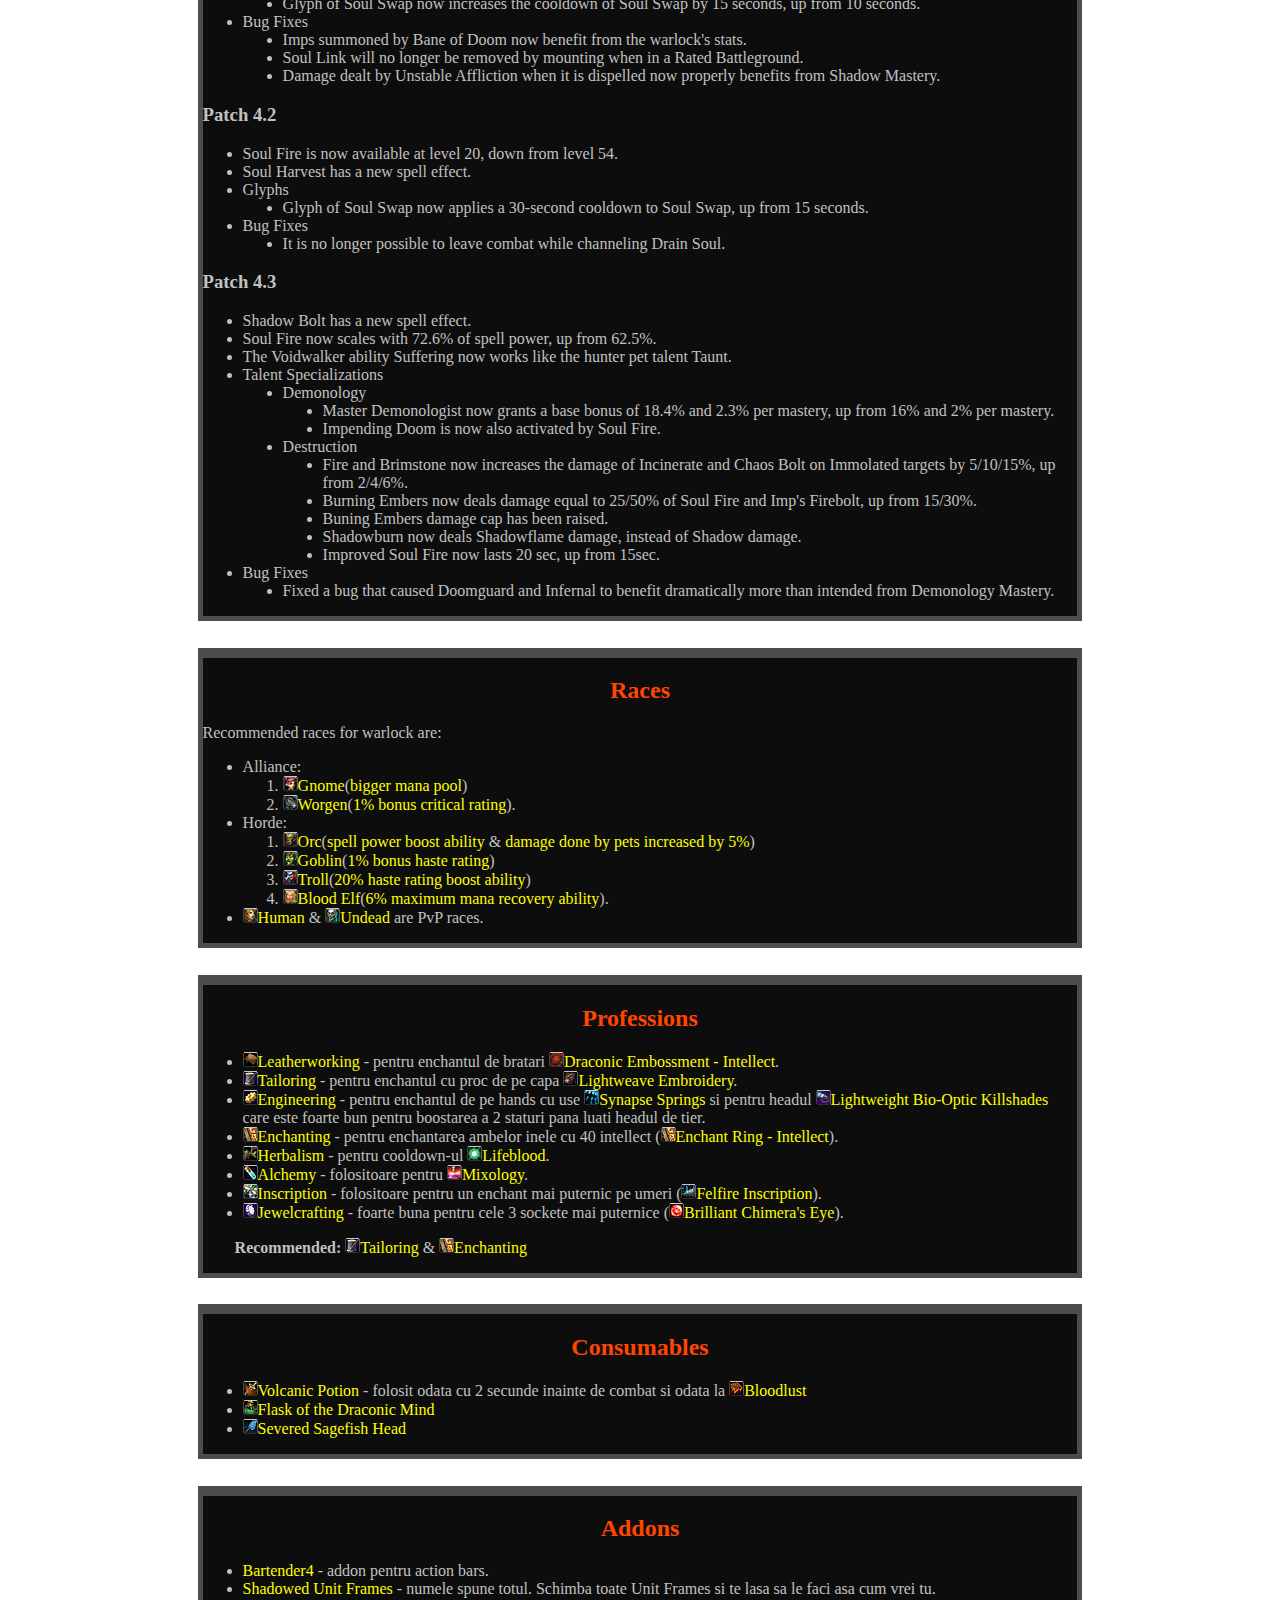
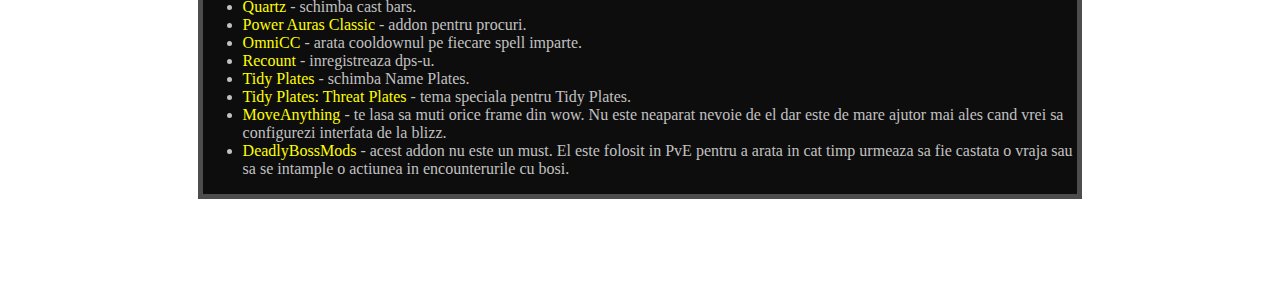
==== commit fe5ee588: "WarlockGuides: Add overlay for artwork." ====
--- a/index.html
+++ b/index.html
@@ -11,6 +11,9 @@
 		
 		<link href="css/warlock_template.css" rel="stylesheet" type="text/css">
 		<link href="css/index.css" rel="stylesheet" type="text/css">
+
+		<script src="scripts/index.js"></script>
+		<script src="scripts/main_nav.js"></script>
 	</head>
 	
 	<body>
@@ -44,14 +47,14 @@
 					<a id="pov_videos_nav" class="nav_button" href="videos.html">PoV Videos</a>
 				</li>
 				<li id="artwork_nav_li">
-					<a id="artwork_nav" class="nav_button" href="artwork.html">Artwork</a>
+					<a id="artwork_nav" class="nav_button" href="artwork.html" onclick='openArtworkWindow()'>Artwork</a>
 				</li>
 			</ul>
 		</nav>
 		
 		<header>
 			<img src="images/Warlock_crest_2.png" alt="An error occured while loading the image." width="250px" height="294px">
-			<h1>Warlock Guides</h1>
+			<h1 id="warlock_guides_h1">Warlock Guides</h1>
 		</header>
 		
 		<nav id="left_side_nav">
--- a/css/warlock_template.css
+++ b/css/warlock_template.css
@@ -7,6 +7,17 @@
 header img
 {
 	margin-top: 2%;
+}
+
+header img:hover
+{
+	animation: crest 3s;
+}
+
+@keyframes crest
+{
+	from { transform: rotate(0deg); }
+	to { transform: rotate(360deg); }
 }
 
 #main_nav ul
@@ -126,7 +137,7 @@
 {
 	list-style-type: none;
 	margin: 0;
-	margin-top: 0.5%;
+	margin-top: 17px;
 	padding: 0;
 	width: 11%;
 	position: fixed;
@@ -213,15 +224,25 @@
 	display: block;
 	margin-left: auto;
 	margin-right: auto;
+	width: 50%;
+}
+
+.glyphs_image
+{
+	width: 50%;
+}
+
+.haste_bp_image
+{
+	width: 30%;
 }
 
 .code
 {
-	width: 50%;
-}
-
-.code td
-{
+	overflow: auto;
+	max-width: 1000px;
+	margin-left: auto;
+	margin-right: auto;
 	border: 3px solid #313131;
 	background-color: #515151;
 }
@@ -250,7 +271,8 @@
 
 .gear_table tr th, .gear_table tr td
 {
-	font-size: 110%;
+	font-style: oblique;
+	font-size: 1.2em;
 	color: orange/*#8A2BE2*/;
 	border-bottom: 1.5px solid blue;
 	border-right: 1.5px solid blue;
@@ -274,10 +296,15 @@
 
 footer
 {
-	width: 50%;
-	height: 50%;
-	margin-left: 25%;
 	text-align: center;
 	color: #ffffff;
 }
 
+@media screen and (max-width: 780px)
+{
+	#main_nav ul li
+	{
+		float: none;
+	}
+}
+
